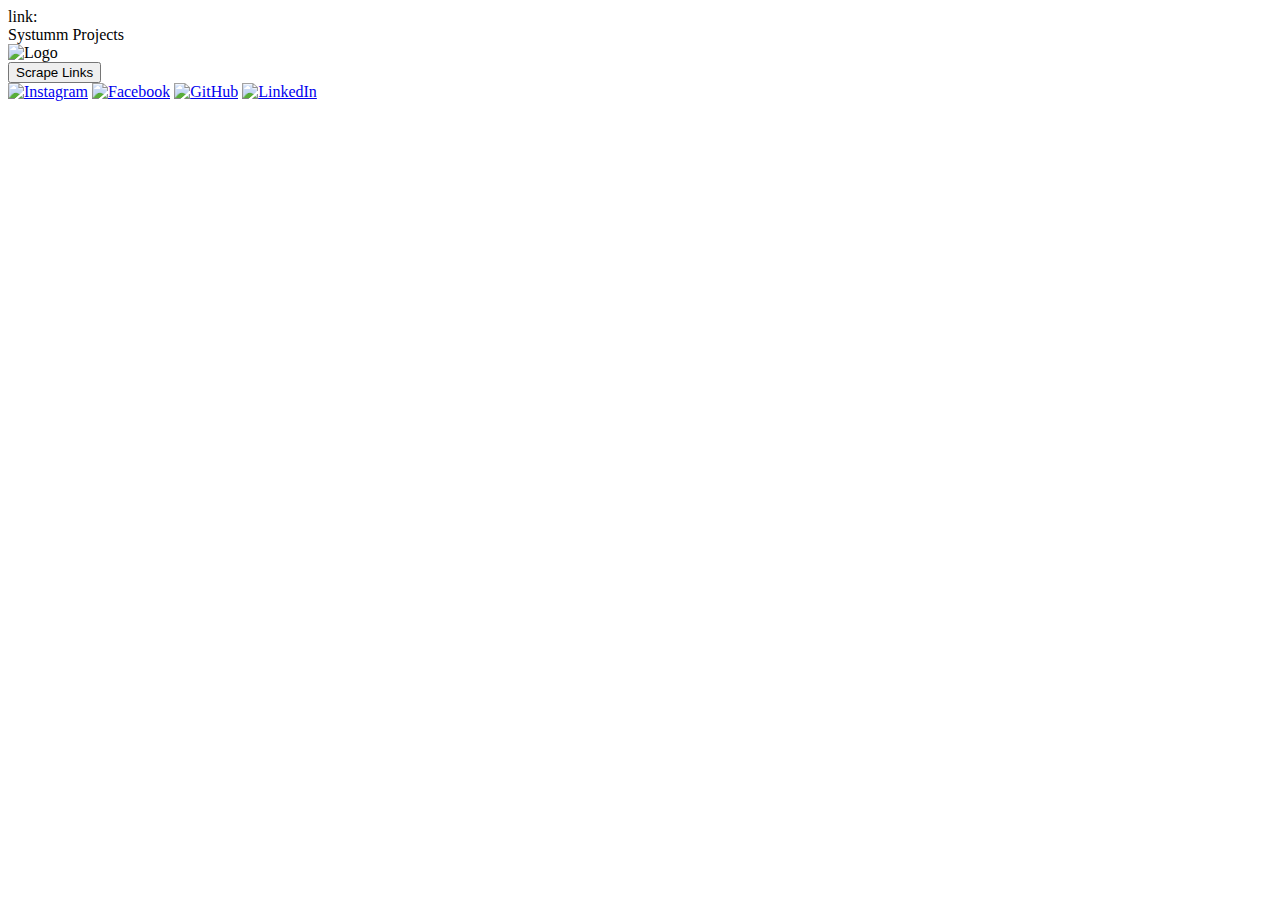
==== FetchLink/popup.html @ 145cb4a9 "Updated" ====
<!DOCTYPE html>
<html lang="en">
<head>
  <title>Systumm Projects</title>
  <link rel="stylesheet" href="frontend\style.css">
  link:
</head>
<body>
  <div class="container">
    <div class="tab-bar">
      <div class="tab-title">Systumm Projects</div>
    </div>
    <div class="main-body">
      <div class="logo">
        <img src="pic/logo.jpg" alt="Logo">
      </div>
      <div class="button">
        <button class="click-me", id = "myButton">Scrape Links</button>
      </div>
    </div>
    <footer>
      <div class="logo-container">
        <a href="https://www.instagram.com/systummprojects" target="_blank"><img src="frontend\pic\instagram.png" alt="Instagram"></a>
        <a href="https://www.facebook.com/systummprojects" target="_blank"><img src="pic/facebook.png" alt="Facebook"></a>
        <a href="https://github.com/systummprojects" target="_blank"><img src="pic/code.png" alt="GitHub"></a>
        <a href="https://www.linkedin.com/company/systummprojects" target="_blank"><img src="pic/linkedin.png" alt="LinkedIn"></a>
      </div>
    </footer>
  </div>
</body>
</html>
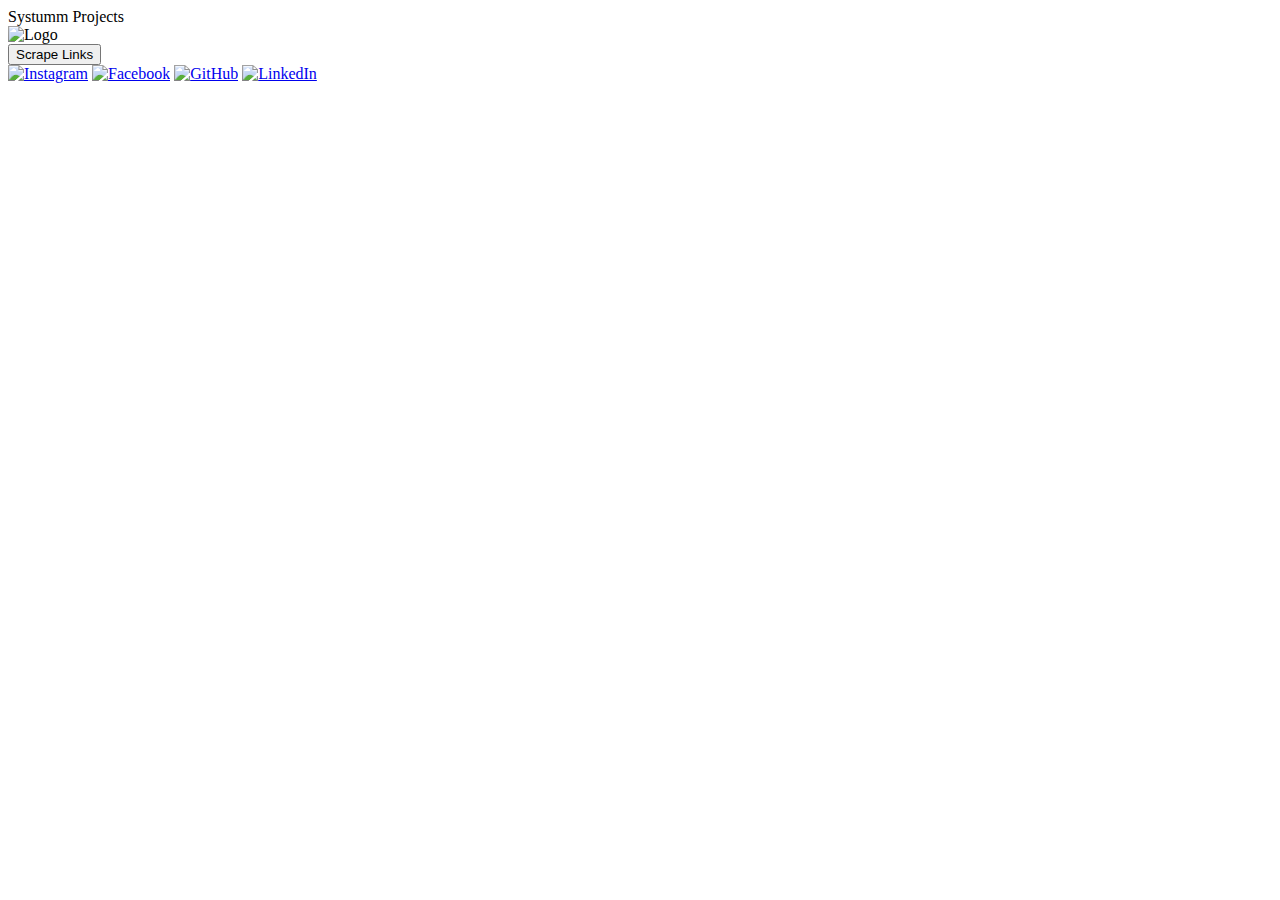
==== commit 0a39b6a2: "Added Js Functionality" ====
--- a/FetchLink/popup.html
+++ b/FetchLink/popup.html
@@ -1,32 +1,48 @@
 <!DOCTYPE html>
 <html lang="en">
+
 <head>
-  <title>Systumm Projects</title>
-  <link rel="stylesheet" href="frontend\style.css">
-  link:
+    <title>Systjhvjhvumm Projects</title>
+    <link rel="stylesheet" href="popup.css">
+    <script src="popup.js"></script>
 </head>
+
 <body>
-  <div class="container">
-    <div class="tab-bar">
-      <div class="tab-title">Systumm Projects</div>
+    <div class="container">
+        <div class="tab-bar">
+            <div class="tab-title">Systumm Projects</div>
+        </div>
+        <div class="main-body">
+            <div class="logo">
+                <img src="pic/logo.jpg" alt="Logo">
+            </div>
+            <div class="button">
+                <button class="click-me" id="myButton">Scrape Links</button>
+            </div>
+        </div>
+
+        <footer>
+            <div class="logo-container">
+                <div class="contact">
+                    <!-- <div class="us"> contact us</div> -->
+                    <a href="https://www.instagram.com/systummprojects" target="_blank"><img src="pic/instagram.png"
+                            alt="Instagram"></a>
+                    <a href="https://www.facebook.com/systummprojects" target="_blank"><img src="pic/facebook.png"
+                            alt="Facebook"></a>
+                    <a href="https://github.com/systummprojects" target="_blank"><img src="pic/code.png" alt="GitHub"></a>
+                    <a href="https://www.linkedin.com/company/systummprojects" target="_blank"><img src="pic/linkedin.png"
+                            alt="LinkedIn"></a>
+
+                    
+                            <!-- all right reserved by <strong> Tech shield </strong>. -->
+                </div>
+            </div>
+        </footer>
+
     </div>
-    <div class="main-body">
-      <div class="logo">
-        <img src="pic/logo.jpg" alt="Logo">
-      </div>
-      <div class="button">
-        <button class="click-me", id = "myButton">Scrape Links</button>
-      </div>
-    </div>
-    <footer>
-      <div class="logo-container">
-        <a href="https://www.instagram.com/systummprojects" target="_blank"><img src="frontend\pic\instagram.png" alt="Instagram"></a>
-        <a href="https://www.facebook.com/systummprojects" target="_blank"><img src="pic/facebook.png" alt="Facebook"></a>
-        <a href="https://github.com/systummprojects" target="_blank"><img src="pic/code.png" alt="GitHub"></a>
-        <a href="https://www.linkedin.com/company/systummprojects" target="_blank"><img src="pic/linkedin.png" alt="LinkedIn"></a>
-      </div>
-    </footer>
-  </div>
+
+
+
 </body>
-</html>
 
+</html>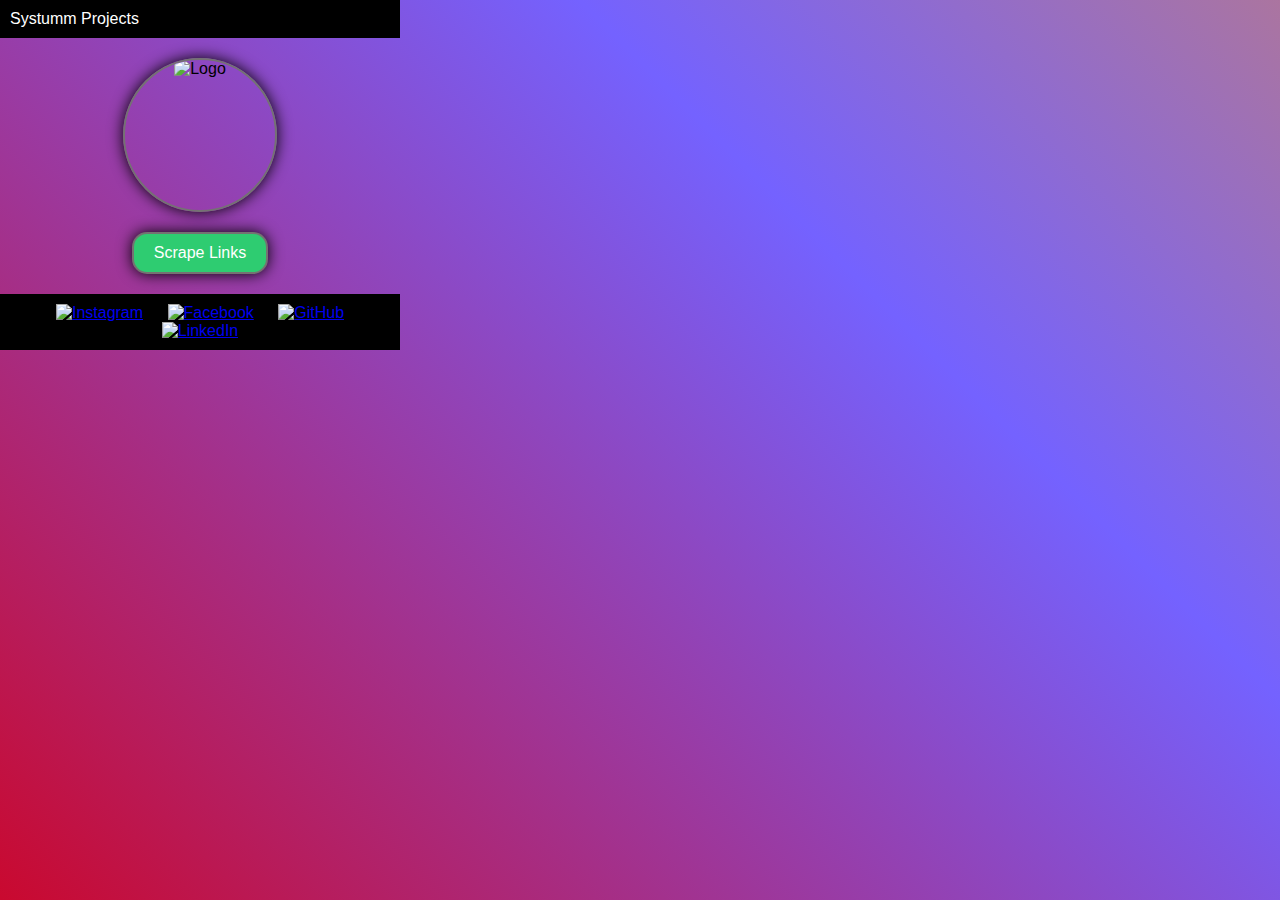
==== commit 77646d86: "Final Updation" ====
--- a/FetchLink/popup.css
+++ b/FetchLink/popup.css
@@ -0,0 +1,108 @@
+body {
+  font-family: 'Arial', sans-serif;
+  margin: 0;
+  padding: 0;
+  overflow: hidden;
+  background: linear-gradient(45deg,#D2001A,#7462FF,#F48E21,#23D5AB);
+  background-size: 300% 300%;
+  animation: hueGradientAnimation 12s ease-in-out infinite; /* Adjust duration and other animation properties as needed */
+}
+
+@keyframes hueGradientAnimation {
+  0%{
+      background-position: 0 50%;
+  }
+
+  50%{
+      background-position: 100% 50%;
+  }
+  100%{
+      background-position: 0 50%;
+  }
+}
+
+
+
+.container {
+  margin: 0;
+  width: 400px; /* Set the desired width */
+}
+.tab-bar {
+background-color: black;
+color: white;
+padding: 10px;
+
+margin: 0;
+display: flex;
+justify-content: space-between;
+align-items: center;
+}
+
+.tab-controls button {
+background-color: #2980b9;
+color: white;
+border: none;
+padding: 5px 10px;
+margin-left: 10px;
+cursor: pointer;
+}
+
+.main-body {
+text-align: center;
+padding: 20px;
+
+}
+
+.logo {
+width: 150px;
+height: 150px;
+border-radius: 50%;
+overflow: hidden;
+margin: 0 auto;
+box-shadow: 0 0 15px #000;
+border: 2px solid rgb(116,114,114);
+border-radius: 100px;
+}
+
+.logo img {
+width: 100%;
+height: 100%;
+object-fit: cover;
+
+}
+
+.button {
+margin-top: 20px;
+}
+
+.button button {
+background-color: #2ecc71;
+color: white;
+border: none;
+padding: 10px 20px;
+font-size: 16px;
+cursor: pointer;
+box-shadow: 0 0 15px #000;
+border: 2px solid rgb(116,114,114);
+border-radius: 15px;
+}
+
+footer {
+background-color: #3498db;
+color: white;
+padding: 10px;
+text-align: center;
+background-color: black;
+
+}
+
+.logo-container img {
+width: 30px;
+height: 30px;
+margin: 0 10px;
+
+}
+
+.logo-container{
+
+}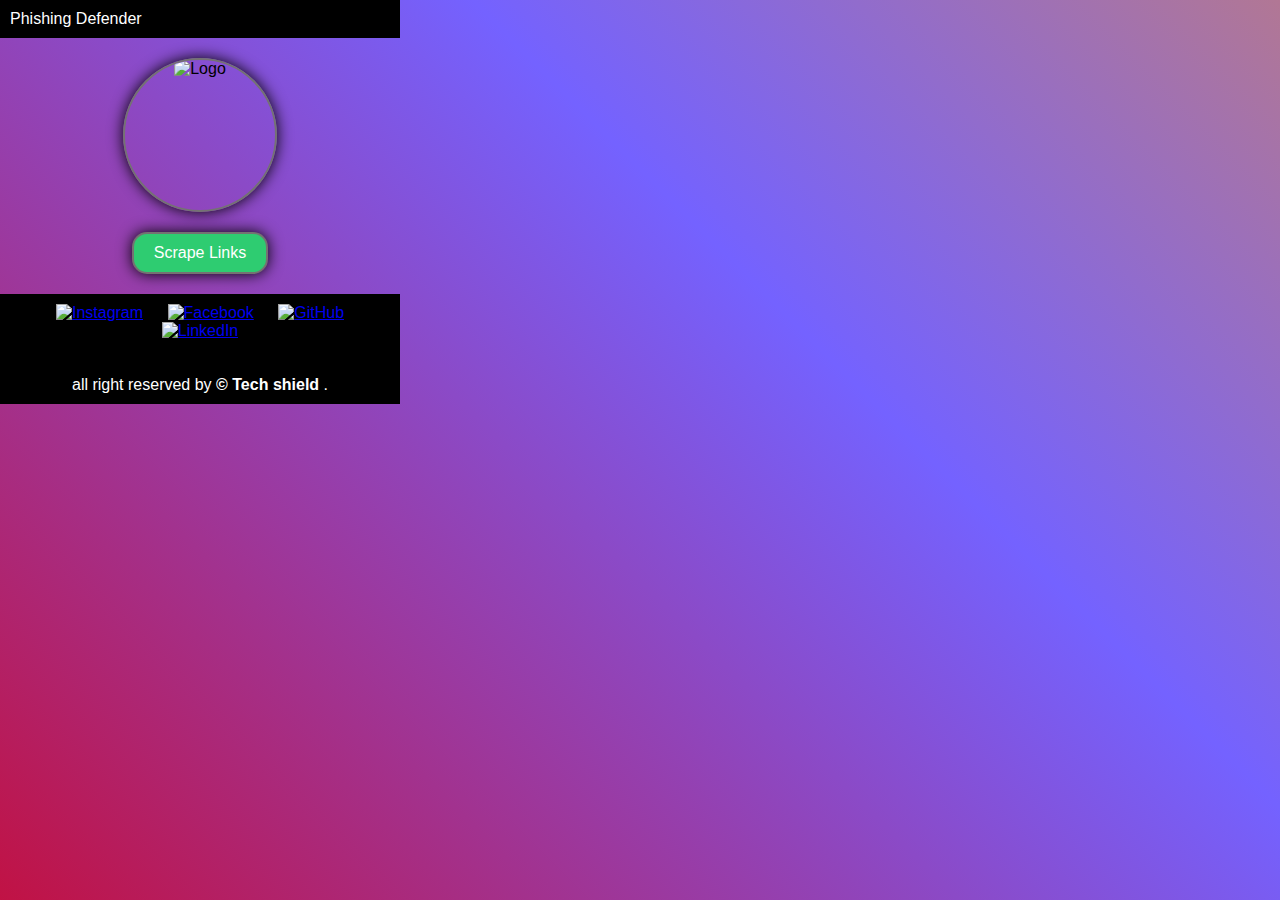
==== commit 04e3bf9b: "Updated popup.js" ====
--- a/FetchLink/popup.html
+++ b/FetchLink/popup.html
@@ -2,7 +2,7 @@
 <html lang="en">
 
 <head>
-    <title>Systjhvjhvumm Projects</title>
+    <title>Phishing Defender | Your tool for Cyber Awareness</title>
     <link rel="stylesheet" href="popup.css">
     <script src="popup.js"></script>
 </head>
@@ -10,7 +10,7 @@
 <body>
     <div class="container">
         <div class="tab-bar">
-            <div class="tab-title">Systumm Projects</div>
+            <div class="tab-title">Phishing Defender</div>
         </div>
         <div class="main-body">
             <div class="logo">
@@ -34,7 +34,8 @@
                             alt="LinkedIn"></a>
 
                     
-                            <!-- all right reserved by <strong> Tech shield </strong>. -->
+                            <br><br><br>
+                            all right reserved by <strong> &#169 Tech shield </strong>.
                 </div>
             </div>
         </footer>
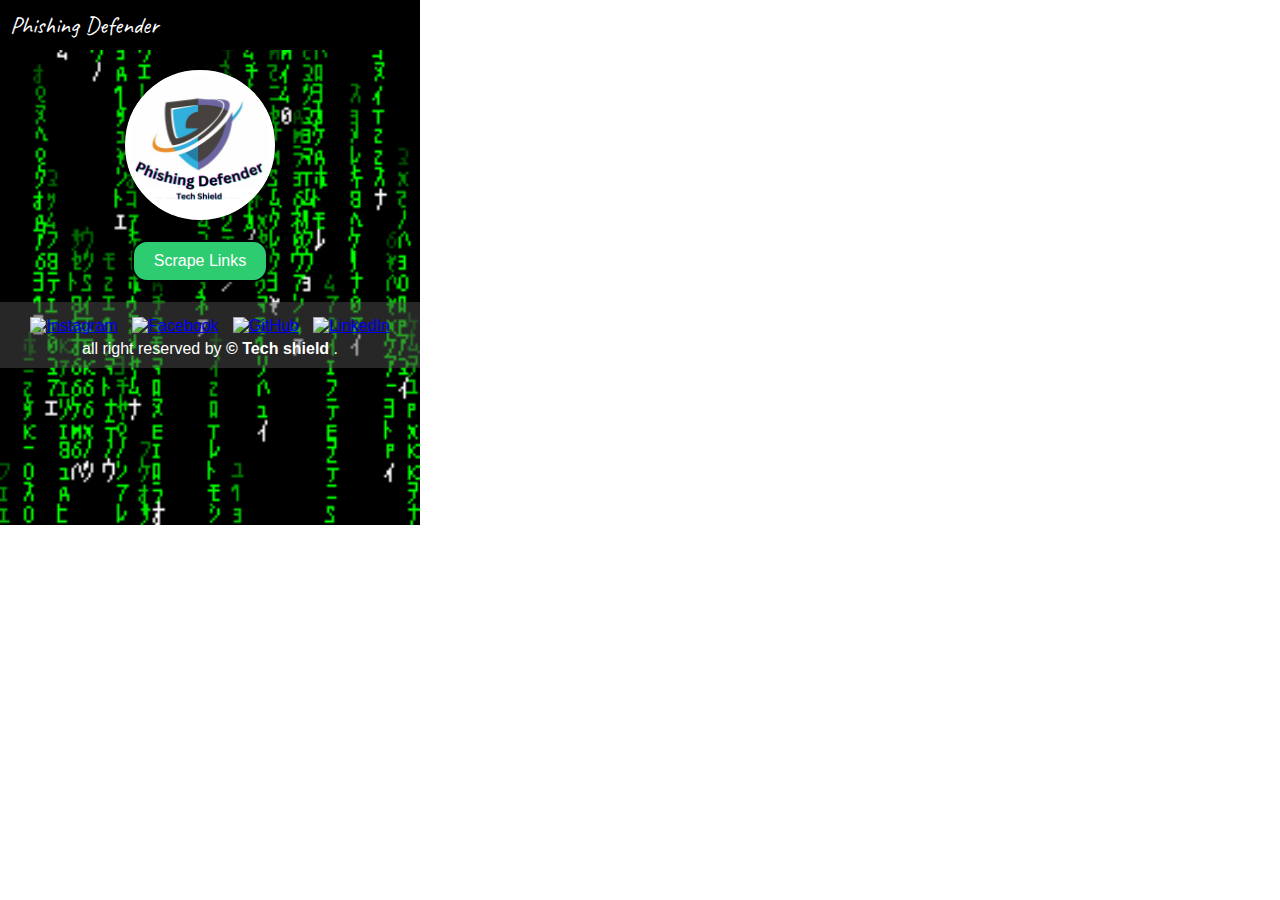
==== commit 15c9f436: "frontend" ====
--- a/FetchLink/popup.html
+++ b/FetchLink/popup.html
@@ -2,19 +2,28 @@
 <html lang="en">
 
 <head>
+    
     <title>Phishing Defender | Your tool for Cyber Awareness</title>
     <link rel="stylesheet" href="popup.css">
+    <link rel="preconnect" href="https://fonts.googleapis.com">
+<link rel="preconnect" href="https://fonts.gstatic.com" crossorigin>
+<link href="https://fonts.googleapis.com/css2?family=Caveat:wght@400..700&family=Poppins:wght@500&display=swap" rel="stylesheet">
     <script src="popup.js"></script>
+    
 </head>
 
 <body>
+    
     <div class="container">
         <div class="tab-bar">
             <div class="tab-title">Phishing Defender</div>
         </div>
         <div class="main-body">
             <div class="logo">
-                <img src="pic/logo.jpg" alt="Logo">
+                <img src="pic/Phishing Difender.png" alt="Logo">
+                <video autoplay muted loop>
+                    <source src="pic/bg video.gif" type="video/gif">
+                </video>
             </div>
             <div class="button">
                 <button class="click-me" id="myButton">Scrape Links</button>
@@ -23,7 +32,6 @@
 
         <footer>
             <div class="logo-container">
-                <div class="contact">
                     <!-- <div class="us"> contact us</div> -->
                     <a href="https://www.instagram.com/systummprojects" target="_blank"><img src="pic/instagram.png"
                             alt="Instagram"></a>
@@ -32,11 +40,9 @@
                     <a href="https://github.com/systummprojects" target="_blank"><img src="pic/code.png" alt="GitHub"></a>
                     <a href="https://www.linkedin.com/company/systummprojects" target="_blank"><img src="pic/linkedin.png"
                             alt="LinkedIn"></a>
-
-                    
-                            <br><br><br>
-                            all right reserved by <strong> &#169 Tech shield </strong>.
-                </div>
+            <div class="ftext">
+                all right reserved by <strong> &#169 Tech shield </strong>.
+            </div>
             </div>
         </footer>
 
--- a/FetchLink/popup.css
+++ b/FetchLink/popup.css
@@ -1,27 +1,12 @@
-body {
-  font-family: 'Arial', sans-serif;
-  margin: 0;
-  padding: 0;
-  overflow: hidden;
-  background: linear-gradient(45deg,#D2001A,#7462FF,#F48E21,#23D5AB);
-  background-size: 300% 300%;
-  animation: hueGradientAnimation 12s ease-in-out infinite; /* Adjust duration and other animation properties as needed */
-}
-
-@keyframes hueGradientAnimation {
-  0%{
-      background-position: 0 50%;
+body {  
+    font-family: 'Arial', sans-serif;
+    margin: 0;
+    padding: 0;
+    overflow: hidden;
+    background-image: url('pic/bg video.gif'); /* Set the GIF as the background image */
+    background-size: 420px; /* Cover the entire background */
+    background-repeat: no-repeat;
   }
-
-  50%{
-      background-position: 100% 50%;
-  }
-  100%{
-      background-position: 0 50%;
-  }
-}
-
-
 
 .container {
   margin: 0;
@@ -29,22 +14,14 @@
 }
 .tab-bar {
 background-color: black;
+width: 100%;
+height:30px;
 color: white;
 padding: 10px;
-
-margin: 0;
 display: flex;
 justify-content: space-between;
 align-items: center;
-}
 
-.tab-controls button {
-background-color: #2980b9;
-color: white;
-border: none;
-padding: 5px 10px;
-margin-left: 10px;
-cursor: pointer;
 }
 
 .main-body {
@@ -52,22 +29,32 @@
 padding: 20px;
 
 }
+.tab-title{
+  font-family: "Caveat", cursive;
+  font-size: x-large;
+}
 
 .logo {
+outline: 6px solid white;
+outline-offset: -6px;
 width: 150px;
 height: 150px;
 border-radius: 50%;
 overflow: hidden;
 margin: 0 auto;
 box-shadow: 0 0 15px #000;
-border: 2px solid rgb(116,114,114);
-border-radius: 100px;
 }
+.logo::before{
+  background-color: black;
+  box-shadow: 0 0 10px 10px #ffffff;
+  border: 2px solid #d6c5d0;
+  border-radius: 14px;
+}
+
 
 .logo img {
 width: 100%;
 height: 100%;
-object-fit: cover;
 
 }
 
@@ -75,7 +62,7 @@
 margin-top: 20px;
 }
 
-.button button {
+.click-me {
 background-color: #2ecc71;
 color: white;
 border: none;
@@ -83,26 +70,67 @@
 font-size: 16px;
 cursor: pointer;
 box-shadow: 0 0 15px #000;
-border: 2px solid rgb(116,114,114);
+border: 2px solid rgb(0, 0, 0);
 border-radius: 15px;
 }
+.click-me:hover{
+  background-color: #44e888;
+  padding: 10px 20px;
+  cursor: pointer;
+  box-shadow: 0 0 10px 10px #2ecc71;
+  border: 2px solid #33af66;
+  border-radius: 15px;}
 
 footer {
-background-color: #3498db;
 color: white;
+width: 100%;
 padding: 10px;
 text-align: center;
-background-color: black;
+background-color: rgba(78, 77, 77,0.5);
 
 }
 
 .logo-container img {
 width: 30px;
 height: 30px;
-margin: 0 10px;
+margin:  5px;
 
 }
 
-.logo-container{
-
-}+.logo-container a:nth-child(1) img:hover{
+  width: 30px;
+  height: 30px;
+  margin:  5px;
+  cursor: pointer;
+  background-color: black;
+  box-shadow: 0 0 10px 10px #cc2e92;
+  border: 2px solid #c12f8c;
+  border-radius: 14px;
+}
+.logo-container a:nth-child(2) img:hover{
+  width: 30px;
+  height: 30px;
+  margin:  5px;
+  cursor: pointer;
+  box-shadow: 0 0 10px 10px #2e4bcc;
+  border: 2px solid #283e9f;
+  border-radius: 15px;
+}
+.logo-container a:nth-child(3) img:hover{
+  width: 30px;
+  height: 30px;
+  margin:  5px;
+  cursor: pointer;
+  box-shadow: 0 0 10px 10px #585e78;
+  border: 2px solid #494c5d;
+  border-radius: 15px;
+}
+.logo-container a:nth-child(4) img:hover{
+  width: 30px;
+  height: 30px;
+  margin:  5px;
+  cursor: pointer;
+  box-shadow: 0 0 10px 10px #4f78e1;
+  border: 2px solid #3f5ba3;
+  border-radius: 10px;
+}
